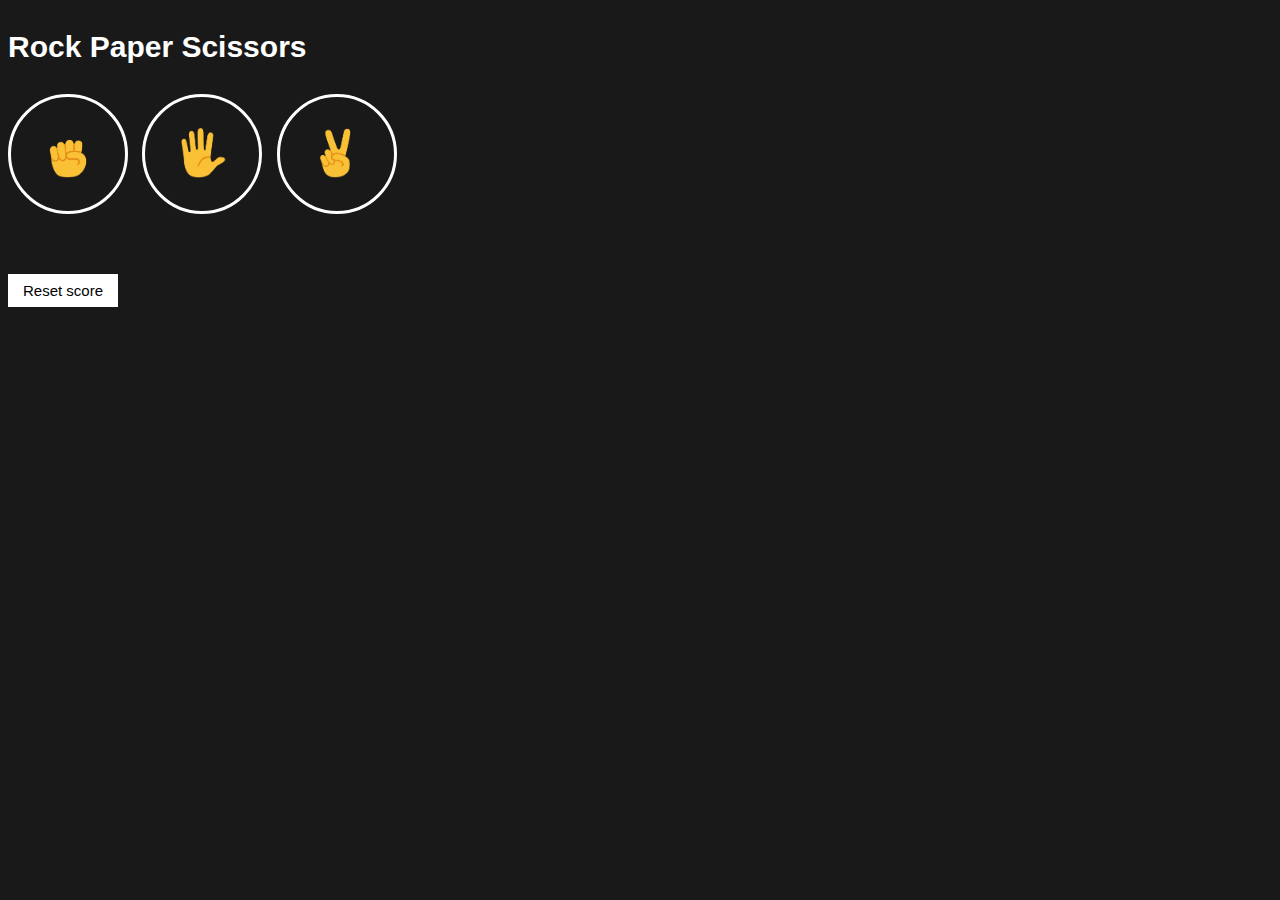
==== index.html @ 9dd4e499 "chaged the name" ====
<!DOCTYPE html>
<html lang="en">
  <head>
    <meta charset="UTF-8">
    <meta name="viewport" content="width=device-width>, initial-scale=1.0">
    <link rel = "stylesheet" href = "rock-paper-scissors.css">
    <title> Rock Paper Scissors</title>
</head>
  <body>
   <p class="title">Rock Paper Scissors</p>

   <button onclick=" 
	playGame('rock'); 
  	" class = "move-button"><img src="images/rock-emoji.png" class="move-icon"></button>

   <button onclick="
	playGame('paper');
    "  class = "move-button"><img src="images/paper-emoji.png" class="move-icon"></button>

   <button onclick="
      playGame('scissors');
    " class = "move-button"><img src="images/scissors-emoji.png" class="move-icon"></button>

    <p class = "Js-result result"></p>

    
   
    <p class = "Js-moves"></p>

    <p class="Js-score score"></p>

  <button onclick="
    scores.wins = 0;
    scores.losses = 0;
    scores.ties  = 0;
    localStorage.removeItem('scores');
    updateScoreElement()
    " class = "reset-score-button">
    Reset score
  </button>
  </body>
      <script>
        let scores = (JSON.parse(localStorage.getItem('scores')) || {
          wins: 0,
          losses: 0,
          ties: 0,
        })
        


        function playGame(playerMove){

            const computerMove = pickComputerMove();  //caled the computermove function 

            let result = '';

            if (playerMove === 'scissors'){
                if (ComputerMove === 'rock'){
                    result = 'lose';
                }
                else if (ComputerMove === 'paper') {
                    result = 'win'
                }
                else if (ComputerMove === 'scissors') {
                    result = 'tie'
                };
            }

            else if (playerMove === 'paper') {
                if (ComputerMove === 'rock'){
                            result = 'win';
                }
                else if (ComputerMove === 'paper') {
                    result = 'tie'
                }
                else if (ComputerMove === 'scissors') {
                  result = 'lose'
                        };
                    }

            else if (playerMove === 'rock') {
                if (ComputerMove === 'rock'){
                    result = 'tie';
                }
                else if (ComputerMove === 'paper') {
                    result = 'lose'
                }
                else if (ComputerMove === 'scissors') {
                    result = 'win'
                };

            }

            if (result === 'win') {
            scores.wins += 1;
            }

            else if (result === 'lose') {
                scores.losses += 1;
            }

            else if (result === 'tie') {
                scores.ties += 1;
            }

           

            localStorage.setItem('scores', JSON.stringify(scores));

            updateScoreElement();

            document.querySelector('.Js-result').innerHTML = `Olasubomi ${result}`;

            document.querySelector('.Js-moves').innerHTML = `Olasubomi <img src="images/${playerMove}-emoji.png" class="move-icon"> <img src="images/${computerMove}-emoji.png" class="move-icon"> Computer`

            

        }

         
        function pickComputerMove() {
           
            let computerMove = ''
            const randomNumber = Math.random();

            if (randomNumber > 0 && randomNumber < 1/3 ){
                ComputerMove ='rock';
            }

            else if (randomNumber > 1/3 && randomNumber < 2/3){
                ComputerMove = 'paper';
            }

            else if (randomNumber > 2/3 && randomNumber < 1) {
                ComputerMove = 'scissors';
            }
            return ComputerMove;   //returns the computer move globally
            }

        function updateScoreElement() {
                document.querySelector('.Js-score').innerHTML = `Wins : ${scores.wins}, Losses : ${scores.losses}, Ties : ${scores.ties}`
            }
        </script>
  </body>
</html>
---- rock-paper-scissors.css ----
body {
    background-color: rgb(25 ,25 , 25);
    color: white;
    font-family: Arial;
}

.title {
    font-size : 30px;
    font-weight: bold;
}

.move-icon {
    height: 50px;
}

.move-button {
    background-color: transparent;
    border : 3px solid white;
    width: 120px;
    height: 120px;
    border-radius: 60px;
    margin-right: 10px;
    cursor : pointer;
}

.result {
    font-size: 25px;
    font-weight: bold;
    margin-top: 50px;
}

.score {
    margin-top: 60px;
}

.reset-score-button {
    background-color: white;
    border : none;
    font-size: 15px;
    padding: 8px 15px;
}
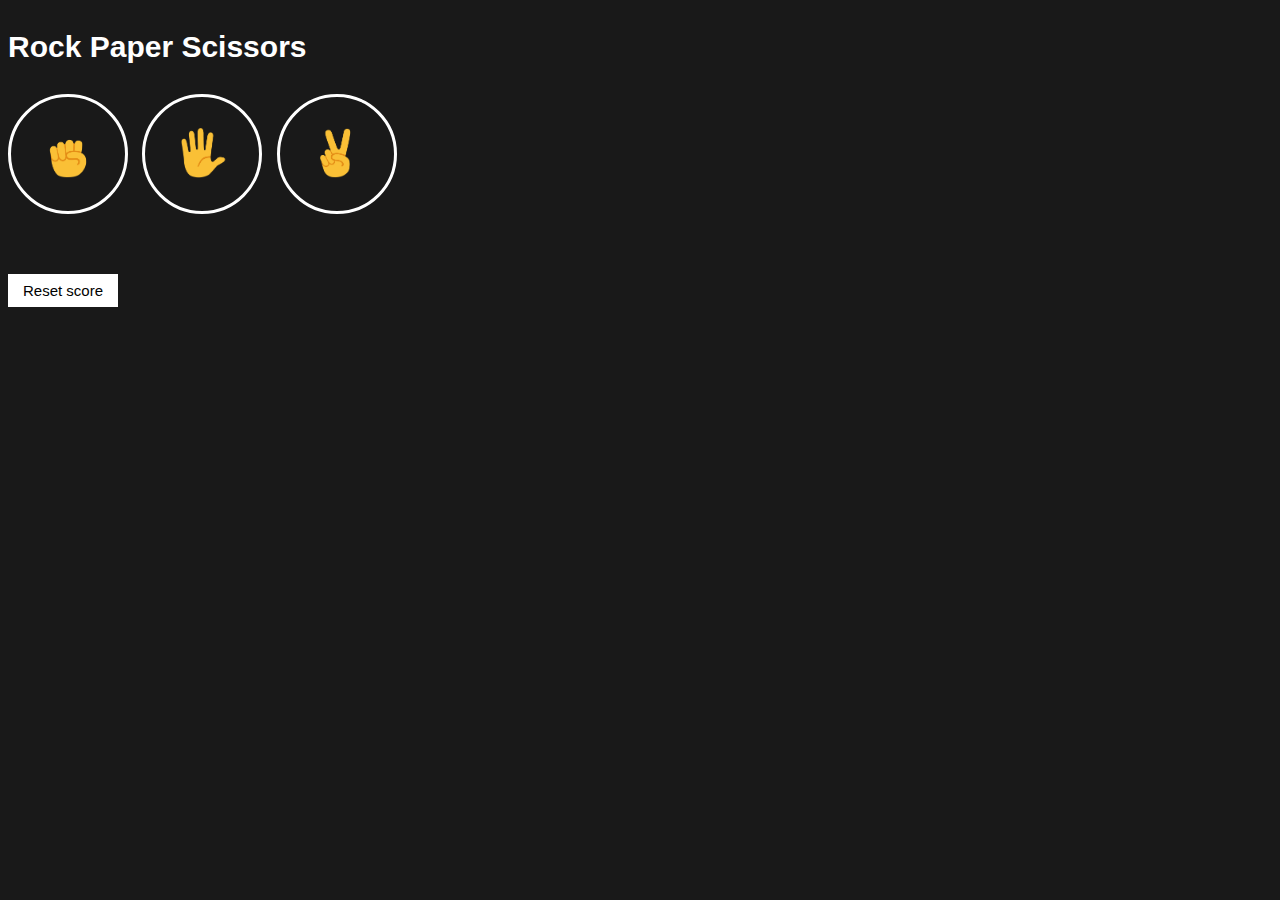
==== commit fa757749: "seperated the Js code into its won file" ====
--- a/index.html
+++ b/index.html
@@ -3,7 +3,9 @@
   <head>
     <meta charset="UTF-8">
     <meta name="viewport" content="width=device-width>, initial-scale=1.0">
-    <link rel = "stylesheet" href = "rock-paper-scissors.css">
+    <link rel = "stylesheet" href = "index.css">
+
+    
     <title> Rock Paper Scissors</title>
 </head>
   <body>
@@ -39,107 +41,8 @@
     Reset score
   </button>
   </body>
-      <script>
-        let scores = (JSON.parse(localStorage.getItem('scores')) || {
-          wins: 0,
-          losses: 0,
-          ties: 0,
-        })
+      <script src="index.js">
         
-
-
-        function playGame(playerMove){
-
-            const computerMove = pickComputerMove();  //caled the computermove function 
-
-            let result = '';
-
-            if (playerMove === 'scissors'){
-                if (ComputerMove === 'rock'){
-                    result = 'lose';
-                }
-                else if (ComputerMove === 'paper') {
-                    result = 'win'
-                }
-                else if (ComputerMove === 'scissors') {
-                    result = 'tie'
-                };
-            }
-
-            else if (playerMove === 'paper') {
-                if (ComputerMove === 'rock'){
-                            result = 'win';
-                }
-                else if (ComputerMove === 'paper') {
-                    result = 'tie'
-                }
-                else if (ComputerMove === 'scissors') {
-                  result = 'lose'
-                        };
-                    }
-
-            else if (playerMove === 'rock') {
-                if (ComputerMove === 'rock'){
-                    result = 'tie';
-                }
-                else if (ComputerMove === 'paper') {
-                    result = 'lose'
-                }
-                else if (ComputerMove === 'scissors') {
-                    result = 'win'
-                };
-
-            }
-
-            if (result === 'win') {
-            scores.wins += 1;
-            }
-
-            else if (result === 'lose') {
-                scores.losses += 1;
-            }
-
-            else if (result === 'tie') {
-                scores.ties += 1;
-            }
-
-           
-
-            localStorage.setItem('scores', JSON.stringify(scores));
-
-            updateScoreElement();
-
-            document.querySelector('.Js-result').innerHTML = `Olasubomi ${result}`;
-
-            document.querySelector('.Js-moves').innerHTML = `Olasubomi <img src="images/${playerMove}-emoji.png" class="move-icon"> <img src="images/${computerMove}-emoji.png" class="move-icon"> Computer`
-
-            
-
-        }
-
-         
-        function pickComputerMove() {
-           
-            let computerMove = ''
-            const randomNumber = Math.random();
-
-            if (randomNumber > 0 && randomNumber < 1/3 ){
-                ComputerMove ='rock';
-            }
-
-            else if (randomNumber > 1/3 && randomNumber < 2/3){
-                ComputerMove = 'paper';
-            }
-
-            else if (randomNumber > 2/3 && randomNumber < 1) {
-                ComputerMove = 'scissors';
-            }
-            return ComputerMove;   //returns the computer move globally
-            }
-
-        function updateScoreElement() {
-                document.querySelector('.Js-score').innerHTML = `Wins : ${scores.wins}, Losses : ${scores.losses}, Ties : ${scores.ties}`
-            }
-        </script>
+      </script>
   </body>
 </html>--- a/index.css
+++ b/index.css
@@ -0,0 +1,41 @@
+body {
+    background-color: rgb(25 ,25 , 25);
+    color: white;
+    font-family: Arial;
+}
+
+.title {
+    font-size : 30px;
+    font-weight: bold;
+}
+
+.move-icon {
+    height: 50px;
+}
+
+.move-button {
+    background-color: transparent;
+    border : 3px solid white;
+    width: 120px;
+    height: 120px;
+    border-radius: 60px;
+    margin-right: 10px;
+    cursor : pointer;
+}
+
+.result {
+    font-size: 25px;
+    font-weight: bold;
+    margin-top: 50px;
+}
+
+.score {
+    margin-top: 60px;
+}
+
+.reset-score-button {
+    background-color: white;
+    border : none;
+    font-size: 15px;
+    padding: 8px 15px;
+}